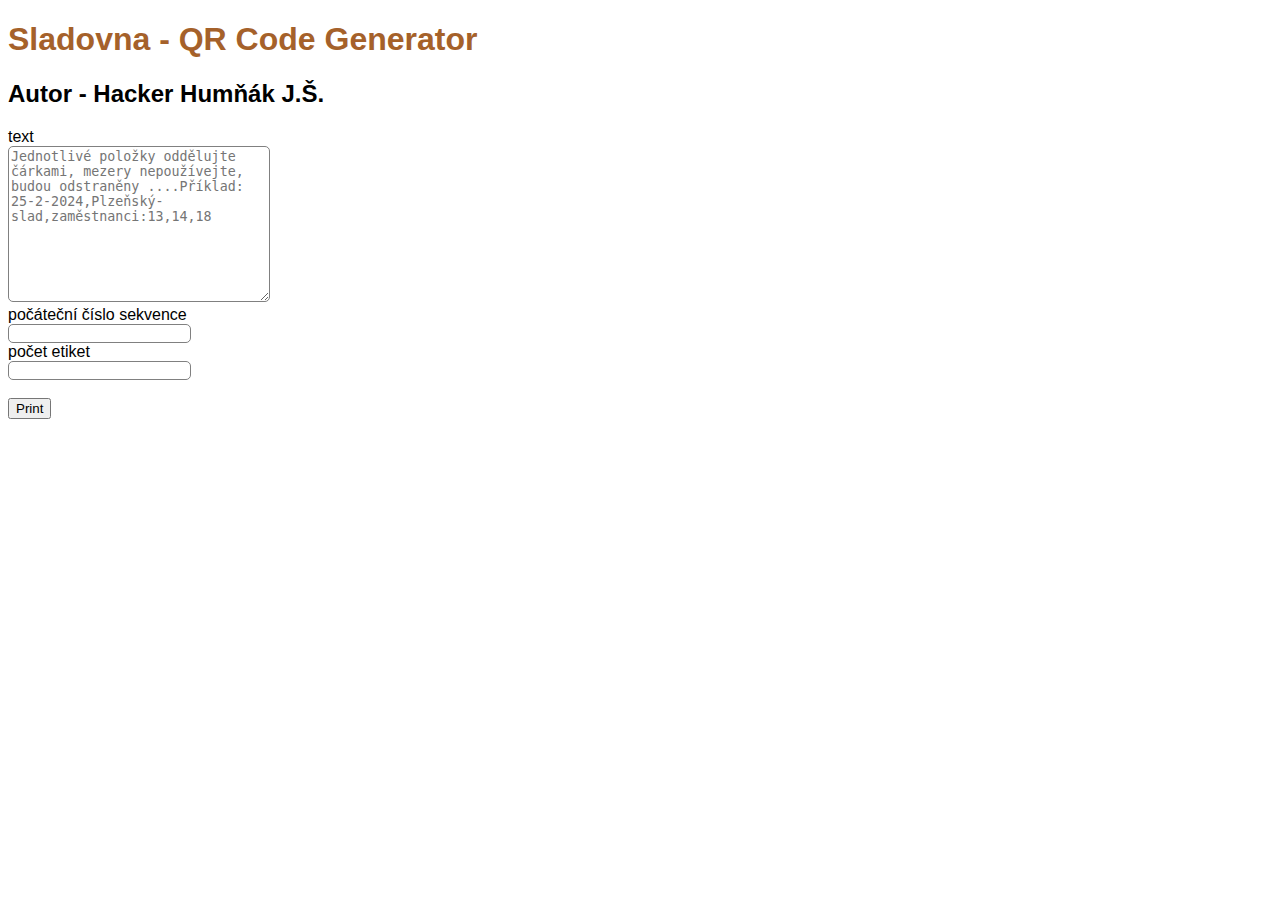
==== index.html @ e1502e8f "second try" ====
<!DOCTYPE html>
<html lang="en">

<head>
    <meta charset="UTF-8">
    <meta name="viewport" content="width=device-width, initial-scale=1.0">
    <link rel="stylesheet" href="style.css">
    <title>Document</title>
</head>

<body>
    <header class="non-printable">
        <h1 class="title"> Sladovna - QR Code Generator</h1>
        <h2>Autor - Hacker Humňák J.Š.</h2>
        <div id="form-container">
            <div class="form-wrapper">
                <Label>text</Label>
                <br>
                <!-- <input type="text" name="text" id="text"> -->
                <textarea name="text" id="text" cols="30" rows="10" placeholder="Jednotlivé položky oddělujte čárkami, mezery nepoužívejte, budou odstraněny ....Příklad: 25-2-2024,Plzeňský-slad,zaměstnanci:13,14,18"></textarea>
                <br>
                <Label>počáteční číslo sekvence</Label>
                <br>
                <input type="number" name="start" id="start">
                <br>
                <Label>počet etiket</Label>
                <br>
                <input type="number" name="start" id="end">
            </div>
            <br>
            <div id="output">
                
            </div>
            <button type="button" id="print">Print</button>
            <br>
        </div>
    </header>
    <main>
        <div id="printable">
            
        </div>
    </main>
    <!-- API -->
    <!-- <img src=" https://api.qrserver.com/v1/create-qr-code/?size=150x150&data=Example " /> -->
</body>
<script src="main.js"></script>

</html>
---- style.css ----
body{
    margin-top: 0;
    font-family:'Franklin Gothic Medium', 'Arial Narrow', Arial, sans-serif
}
header{
    margin-bottom: 20px;
}
input[type="number"],textarea{
    border-radius: 5px;
    border: 1px solid gray;
}

#printable{
   
    display: grid;
    grid-template-columns: 1fr 1fr 1fr 1fr;
    align-items: center;
    justify-content: left;

}
.label-wrapper{
  
    border-bottom: 2px solid black;
    border-right: 2px solid black;
    border-top: 2px solid black;
}
.title{
    color: rgb(165, 97, 42);
}
.label-subwrapper{
    padding: 10px;
}
.label-title{
    font-size: 50px;
}

@media print {
    /* Styles for printable content */
    .printable {
      display: block; /* Ensure the element is displayed when printing */
    }
  
    /* Styles for non-printable content */
    .non-printable {
      display: none; /* Hide the element from printing */
    }
  }
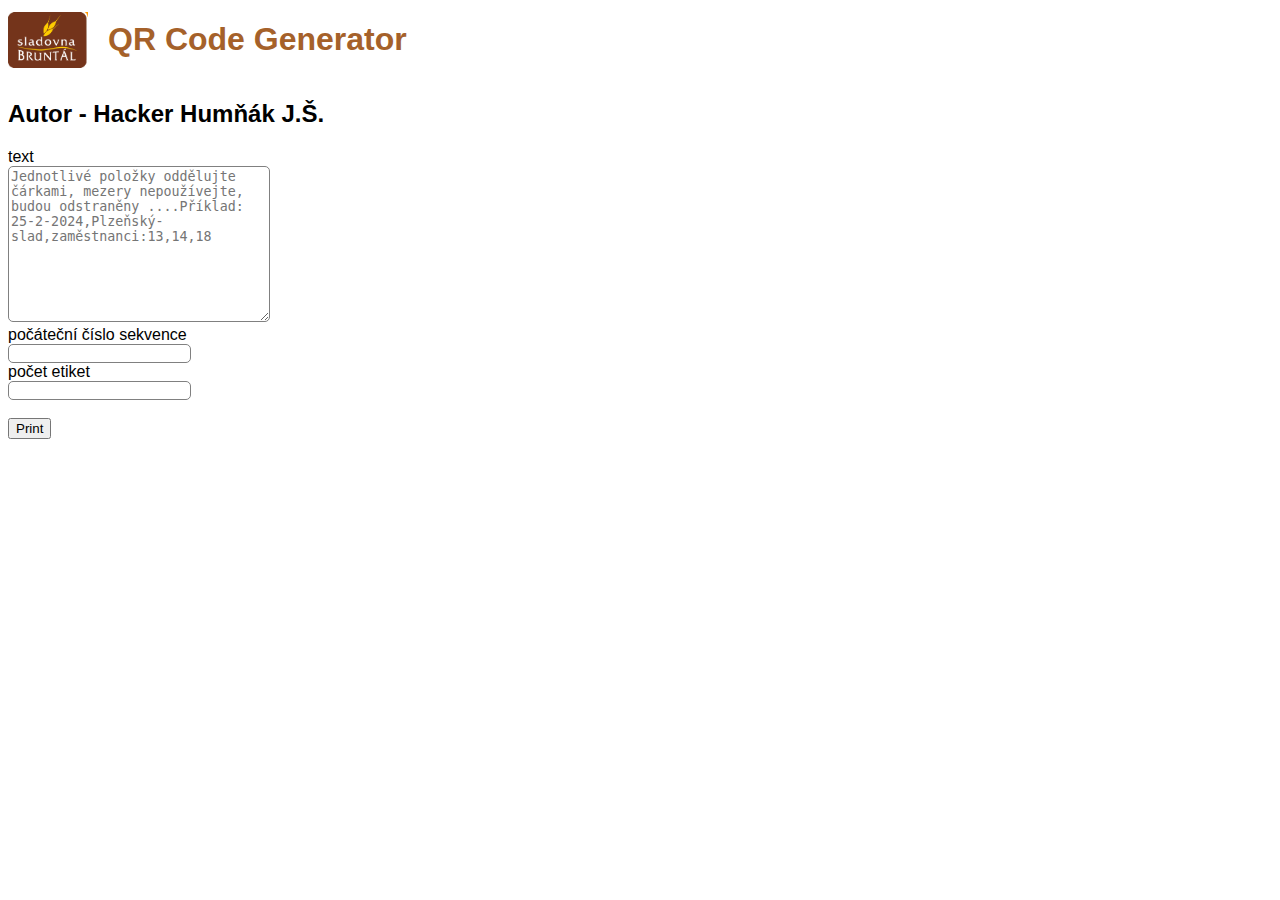
==== commit 3ec7a9e8: "added a logo" ====
--- a/index.html
+++ b/index.html
@@ -10,14 +10,18 @@
 
 <body>
     <header class="non-printable">
-        <h1 class="title"> Sladovna - QR Code Generator</h1>
+        <div class="logo-wrapper">
+            <img src="logo-sladovna.png" alt="logo" id="logo">
+            <h1 class="title">QR Code Generator</h1>
+        </div>
         <h2>Autor - Hacker Humňák J.Š.</h2>
         <div id="form-container">
             <div class="form-wrapper">
                 <Label>text</Label>
                 <br>
                 <!-- <input type="text" name="text" id="text"> -->
-                <textarea name="text" id="text" cols="30" rows="10" placeholder="Jednotlivé položky oddělujte čárkami, mezery nepoužívejte, budou odstraněny ....Příklad: 25-2-2024,Plzeňský-slad,zaměstnanci:13,14,18"></textarea>
+                <textarea name="text" id="text" cols="30" rows="10"
+                    placeholder="Jednotlivé položky oddělujte čárkami, mezery nepoužívejte, budou odstraněny ....Příklad: 25-2-2024,Plzeňský-slad,zaměstnanci:13,14,18"></textarea>
                 <br>
                 <Label>počáteční číslo sekvence</Label>
                 <br>
@@ -29,7 +33,7 @@
             </div>
             <br>
             <div id="output">
-                
+
             </div>
             <button type="button" id="print">Print</button>
             <br>
@@ -37,7 +41,7 @@
     </header>
     <main>
         <div id="printable">
-            
+
         </div>
     </main>
     <!-- API -->
--- a/style.css
+++ b/style.css
@@ -24,6 +24,14 @@
     border-right: 2px solid black;
     border-top: 2px solid black;
 }
+.logo-wrapper{
+    display: flex;
+    align-items: center;
+}
+#logo{
+    width: 80px;
+    margin-right: 20px;
+}
 .title{
     color: rgb(165, 97, 42);
 }
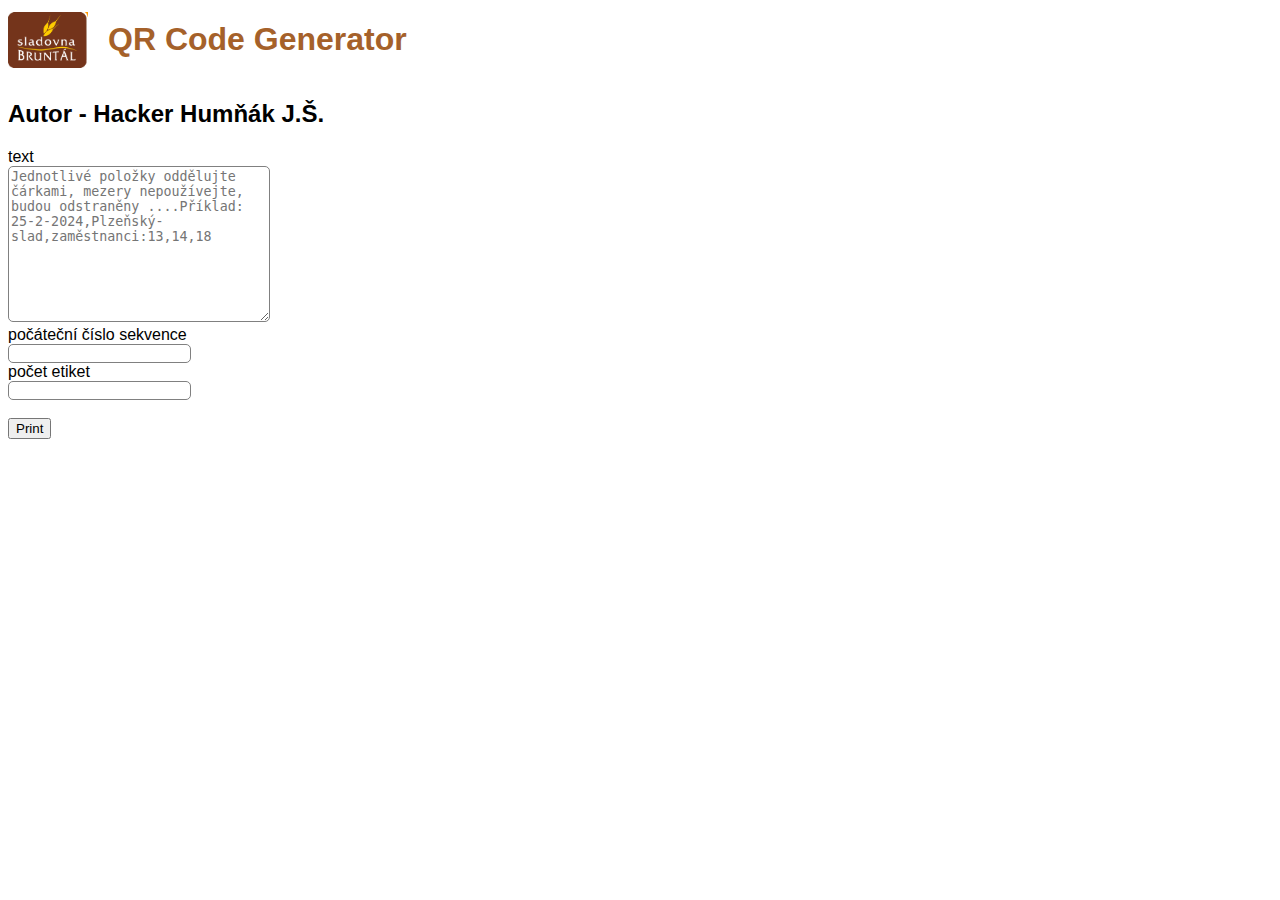
==== commit 8c42c0cc: "moved script tag above closing body tag, moved selectors inside functions" ====
--- a/index.html
+++ b/index.html
@@ -4,6 +4,9 @@
 <head>
     <meta charset="UTF-8">
     <meta name="viewport" content="width=device-width, initial-scale=1.0">
+    <meta http-equiv='cache-control' content='no-cache'>
+    <meta http-equiv='expires' content='0'>
+    <meta http-equiv='pragma' content='no-cache'>
     <link rel="stylesheet" href="style.css">
     <title>Document</title>
 </head>
@@ -46,7 +49,8 @@
     </main>
     <!-- API -->
     <!-- <img src=" https://api.qrserver.com/v1/create-qr-code/?size=150x150&data=Example " /> -->
+    <script src="main.js"></script>
 </body>
-<script src="main.js"></script>
+
 
 </html>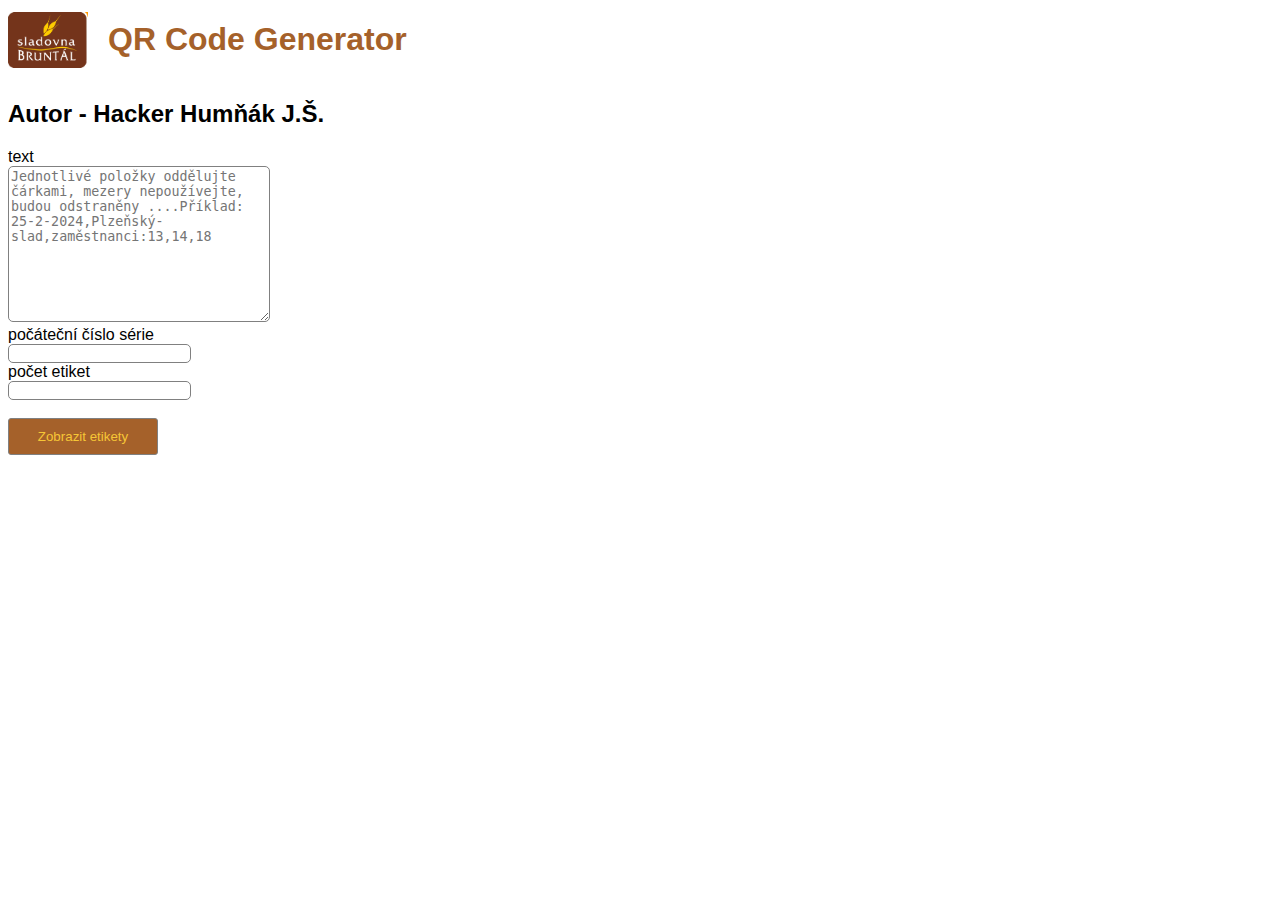
==== commit 3909a2ec: "change button styles and some texts" ====
--- a/index.html
+++ b/index.html
@@ -26,7 +26,7 @@
                 <textarea name="text" id="text" cols="30" rows="10"
                     placeholder="Jednotlivé položky oddělujte čárkami, mezery nepoužívejte, budou odstraněny ....Příklad: 25-2-2024,Plzeňský-slad,zaměstnanci:13,14,18"></textarea>
                 <br>
-                <Label>počáteční číslo sekvence</Label>
+                <Label>počáteční číslo série</Label>
                 <br>
                 <input type="number" name="start" id="start">
                 <br>
@@ -38,7 +38,7 @@
             <div id="output">
 
             </div>
-            <button type="button" id="print">Print</button>
+            <button type="button" id="print">Zobrazit etikety</button>
             <br>
         </div>
     </header>
--- a/style.css
+++ b/style.css
@@ -41,7 +41,14 @@
 .label-title{
     font-size: 50px;
 }
-
+#print{
+    color:rgb(246, 198, 54);
+    background-color: rgb(165, 97, 42) ;
+    border-radius: 3px;
+    border: 1px solid gray;
+    padding: 10px;
+    width: 150px;
+}
 @media print {
     /* Styles for printable content */
     .printable {
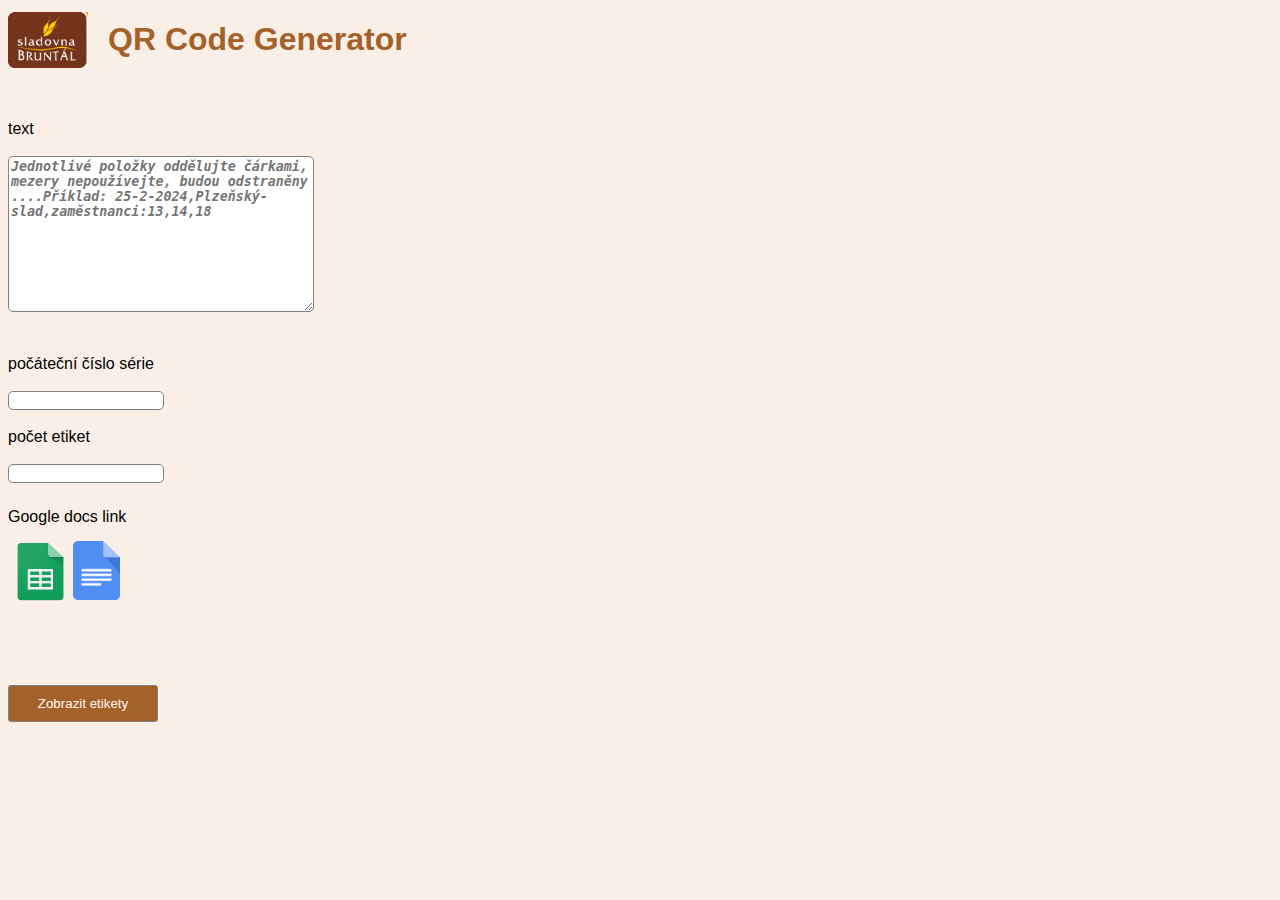
==== commit 1b17ba44: "added a ned page data.html and spreadshees and docs functionality" ====
--- a/index.html
+++ b/index.html
@@ -17,7 +17,9 @@
             <img src="logo-sladovna.png" alt="logo" id="logo">
             <h1 class="title">QR Code Generator</h1>
         </div>
-        <h2>Autor - Hacker Humňák J.Š.</h2>
+    </header>
+    <section>
+        <!-- <h2>Autor - Hacker Humňák J.Š.</h2> -->
         <div id="form-container">
             <div class="form-wrapper">
                 <Label>text</Label>
@@ -26,22 +28,51 @@
                 <textarea name="text" id="text" cols="30" rows="10"
                     placeholder="Jednotlivé položky oddělujte čárkami, mezery nepoužívejte, budou odstraněny ....Příklad: 25-2-2024,Plzeňský-slad,zaměstnanci:13,14,18"></textarea>
                 <br>
+
+            </div>
+            <div class="form-wrapper">
                 <Label>počáteční číslo série</Label>
                 <br>
-                <input type="number" name="start" id="start">
+                <input class='number-field' type="number" name="start" id="start">
                 <br>
                 <Label>počet etiket</Label>
                 <br>
-                <input type="number" name="start" id="end">
+                <input class='number-field' type="number" name="start" id="end">
             </div>
-            <br>
+            <div class="form-wrapper">
+                <Label>Google docs link</Label>
+                <div class="icons-wrapper">
+                    <div id="arrow-wrapper">
+                        <img src="/google-sheets.png" id='sheets-icon' alt="icon-sheets">
+                        <div class='caret'>
+                            <img id='left-caret' class="hidden" src="/caret-down.png" alt="">
+                        </div>
+                    </div>
+                    <div id="arrow-wrapper">
+                        <img src="/google_docs.png" id='docs-icon' alt="icon-docs">
+                        <div class='caret'>
+                            <img id="right-caret" class="hidden" src="/caret-down.png" alt="">
+                        </div>
+                    </div>
+                </div>
+                <br>
+                <div id='docs-wrapper' class="docs-wrapper hidden">
+                    <!-- <input type="text" name="text" id="text"> -->
+                    <textarea name="text2" id="text2" cols="30" rows="10" placeholder=""></textarea>
+                </div>
+                <br>
+            </div>
             <div id="output">
 
             </div>
+            <br>
+
             <button type="button" id="print">Zobrazit etikety</button>
             <br>
         </div>
-    </header>
+    </section>
+
+
     <main>
         <div id="printable">
 
--- a/style.css
+++ b/style.css
@@ -1,17 +1,35 @@
 body{
     margin-top: 0;
-    font-family:'Franklin Gothic Medium', 'Arial Narrow', Arial, sans-serif
+    font-family:'Franklin Gothic Medium', 'Arial Narrow', Arial, sans-serif;
+    background-color: rgb(250, 239, 230);
 }
 header{
-    margin-bottom: 20px;
+    margin-bottom: 40px;
+}
+iframe{
+    background-color: white;
+    border: 1px solid rgb(214, 212, 212);
 }
 input[type="number"],textarea{
     border-radius: 5px;
     border: 1px solid gray;
+    
+    
+}
+.number-field{
+    width:150px;
+}
+textarea{
+    width: 300px;
+}
+#text{
+    font-weight: 700;
+    color:rgb(39, 142, 245);
+    font-style: italic;
 }
 
 #printable{
-   
+   background-color: white;
     display: grid;
     grid-template-columns: 1fr 1fr 1fr 1fr;
     align-items: center;
@@ -26,7 +44,10 @@
 }
 .logo-wrapper{
     display: flex;
-    align-items: center;
+    align-items: center;   
+}
+.label-header{
+    min-height: 100px;
 }
 #logo{
     width: 80px;
@@ -42,13 +63,79 @@
     font-size: 50px;
 }
 #print{
-    color:rgb(246, 198, 54);
+    color:rgb(253, 250, 242);
     background-color: rgb(165, 97, 42) ;
     border-radius: 3px;
     border: 1px solid gray;
     padding: 10px;
     width: 150px;
 }
+#print:hover{
+    opacity: 0.7;
+    transition: 300ms;
+    cursor: pointer;
+}
+.form-wrapper{
+    margin-bottom: 25px;
+}
+
+#embeded-doc{
+    width: 100%;
+    height:600px;
+  }
+  .nav-button{
+    margin-left: 30px;
+    background-color: rgb(165, 97, 42) ;
+    color:white;
+    text-decoration: none;
+    padding: 20px;
+    border-radius: 5px;
+
+  }
+  .nav-button:hover{
+    transition: 300ms;
+    opacity: 0.7;
+  }
+  .icons-wrapper{
+    margin-top: 15px;
+    display: flex;
+  }
+  #sheets-icon{
+    width: 65px;
+    height: 61px;
+    cursor: pointer;
+  }
+  #docs-icon{
+    width: 47px;
+    height: 59px;
+    cursor: pointer;
+  }
+  .icons-wrapper img:hover{
+    opacity: 0.7;
+    transition: 300ms;
+  }
+
+  .hidden{
+    display: none;
+  }
+  .invisible{
+    visibility: none;
+  }
+  .caret > img{
+    width: 10px;
+    opacity: 0.6;
+  }
+  .caret{
+    display: flex;
+    justify-content: center;
+    align-items: center;
+  }
+  .form-wrapper{
+    display: flex;
+    flex-direction: column;
+    justify-content: center;
+  }
+  
 @media print {
     /* Styles for printable content */
     .printable {
@@ -59,4 +146,6 @@
     .non-printable {
       display: none; /* Hide the element from printing */
     }
-  }+  }
+
+ 